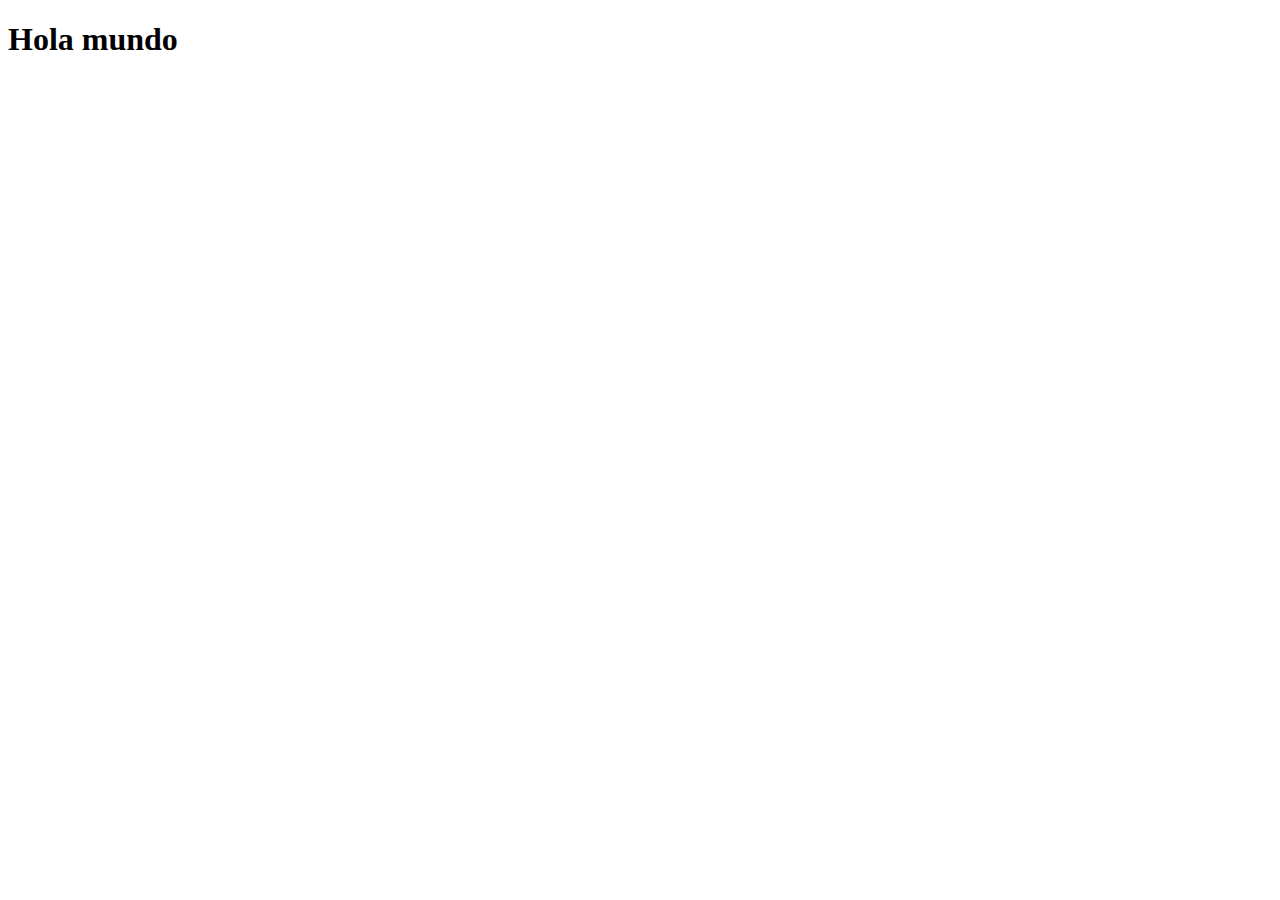
==== nosotros.html @ add22029 "Commit inicial" ====
<!DOCTYPE html>
<html lang="en">
<head>
    <meta charset="UTF-8">
    <meta http-equiv="X-UA-Compatible" content="IE=edge">
    <meta name="viewport" content="width=device-width, initial-scale=1.0">
    <title>Document</title>
</head>
<body>
    <h1>Hola mundo</h1>
</body>
</html>
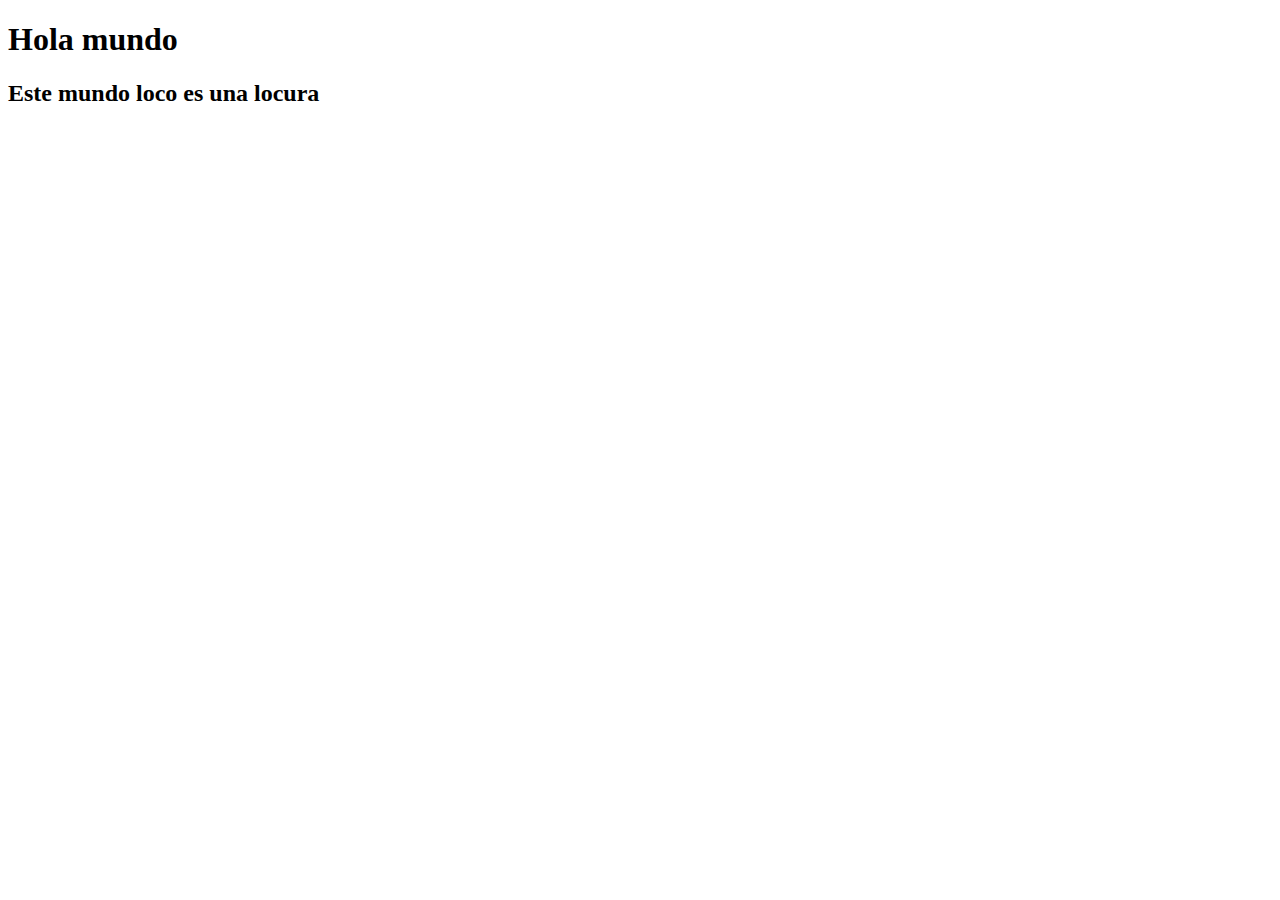
==== commit 91c6577f: "Agregando un subtitulo" ====
--- a/nosotros.html
+++ b/nosotros.html
@@ -8,5 +8,6 @@
 </head>
 <body>
     <h1>Hola mundo</h1>
+    <h2>Este mundo loco es una locura</h2>
 </body>
 </html>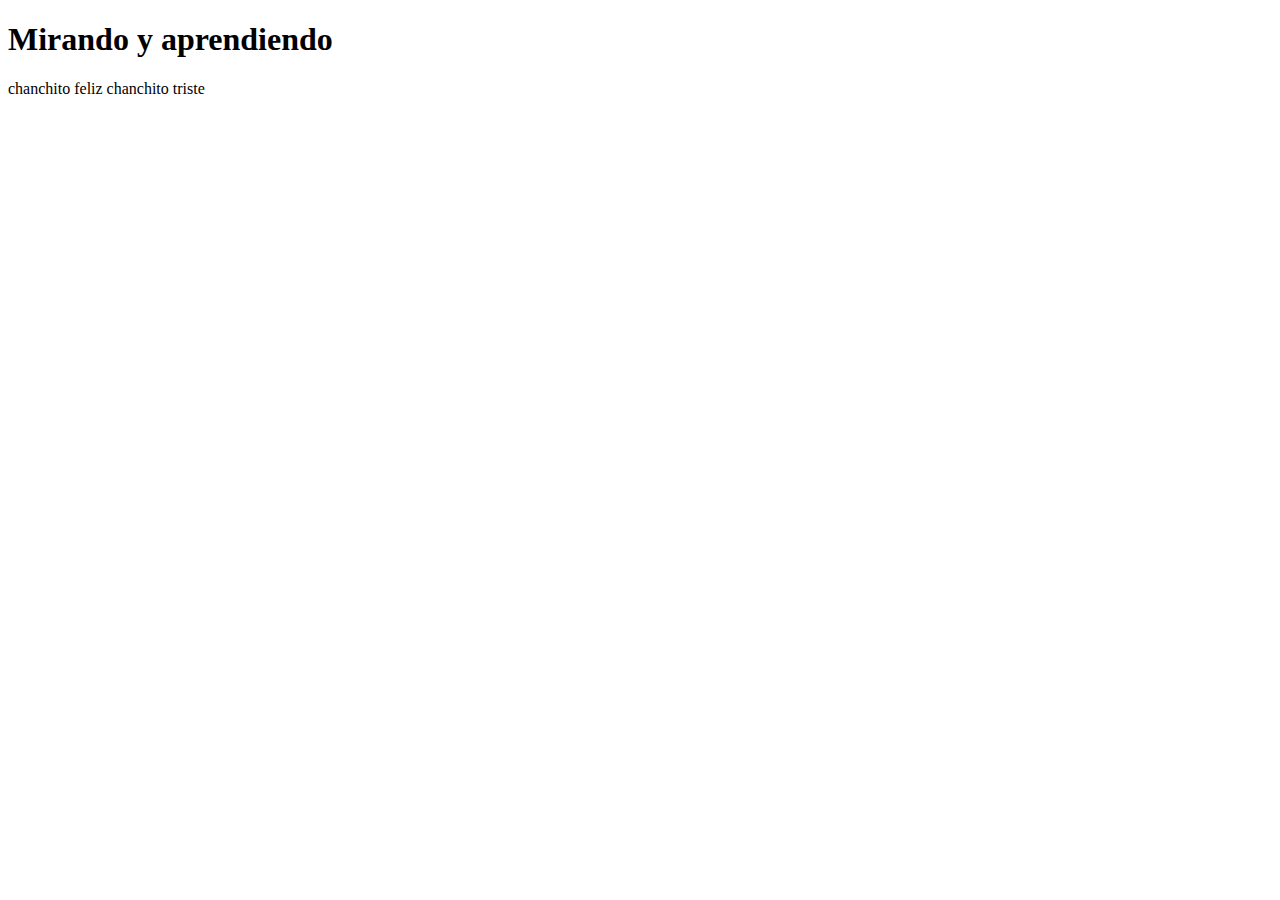
==== commit 8efc9520: "actualizando archivo nosotros" ====
--- a/nosotros.html
+++ b/nosotros.html
@@ -7,7 +7,8 @@
     <title>Document</title>
 </head>
 <body>
-    <h1>Hola mundo</h1>
-    <h2>Este mundo loco es una locura</h2>
+<h1>Mirando y aprendiendo</h1>   
+chanchito feliz
+chanchito triste
 </body>
 </html>